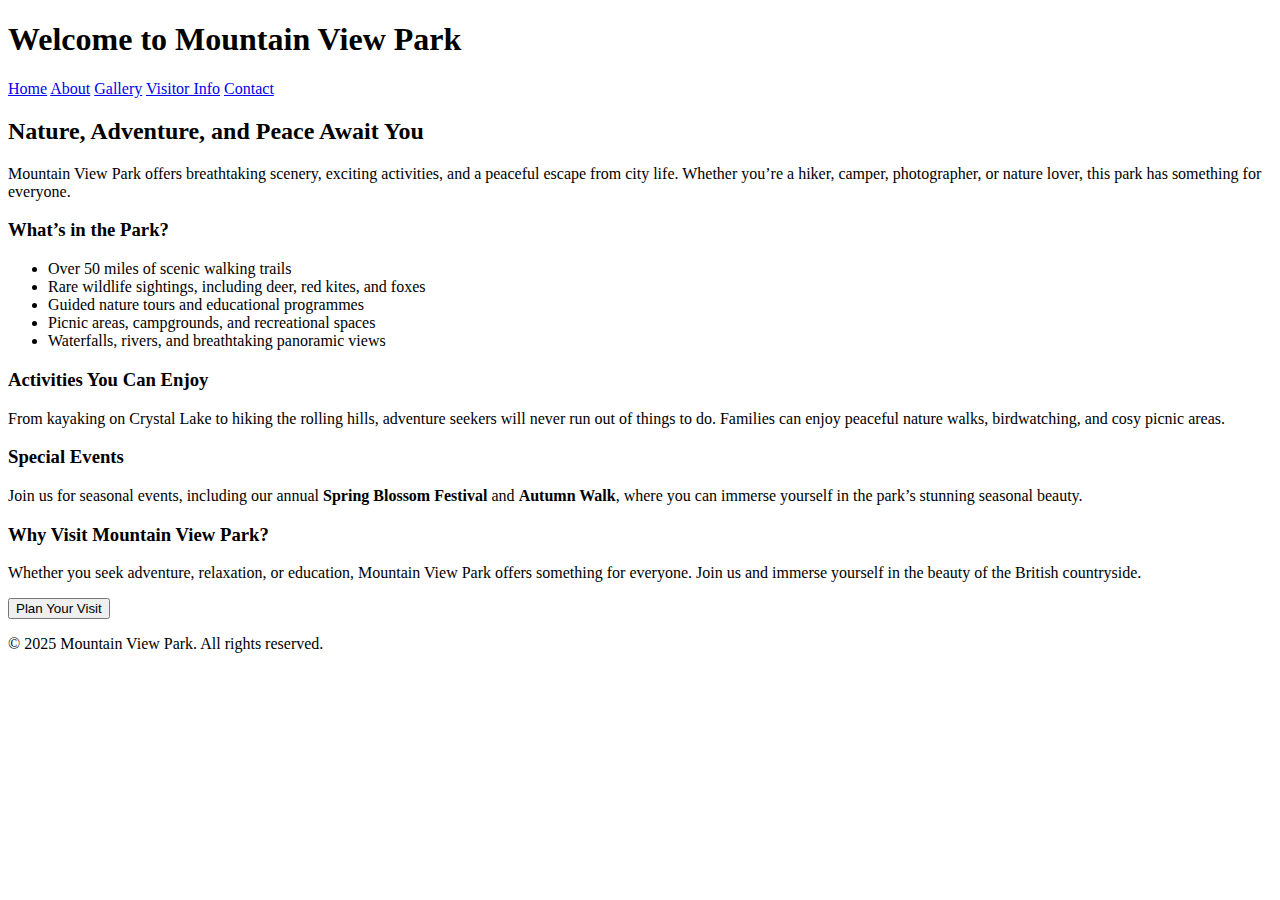
==== index.html @ 38920fed "Add files via upload" ====
<!DOCTYPE html>
<html lang="en">
<head>
    <meta charset="UTF-8">
    <meta name="viewport" content="width=device-width, initial-scale=1.0">
    <title>Home - Mountain View Park</title>
    <link rel="stylesheet" href="styles.css">
</head>
<body>
    <header>
        <h1>Welcome to Mountain View Park</h1>
    </header>
    
    <nav>
        <a href="index.html">Home</a>
        <a href="about.html">About</a>
        <a href="gallery.html">Gallery</a>
        <a href="visitor_info.html">Visitor Info</a>
        <a href="contact.html">Contact</a>
    </nav>
    
    <div class="container">
        <h2>Nature, Adventure, and Peace Await You</h2>
        <p>
            Mountain View Park offers breathtaking scenery, exciting activities, and a peaceful escape from city life. 
            Whether you’re a hiker, camper, photographer, or nature lover, this park has something for everyone.
        </p>

        <h3>What’s in the Park?</h3>
        <ul>
            <li>Over 50 miles of scenic walking trails</li>
            <li>Rare wildlife sightings, including deer, red kites, and foxes</li>
            <li>Guided nature tours and educational programmes</li>
            <li>Picnic areas, campgrounds, and recreational spaces</li>
            <li>Waterfalls, rivers, and breathtaking panoramic views</li>
        </ul>

        <h3>Activities You Can Enjoy</h3>
        <p>
            From kayaking on Crystal Lake to hiking the rolling hills, adventure seekers will never run out of things to do. 
            Families can enjoy peaceful nature walks, birdwatching, and cosy picnic areas.
        </p>

        <h3>Special Events</h3>
        <p>
            Join us for seasonal events, including our annual <strong>Spring Blossom Festival</strong> and 
            <strong>Autumn Walk</strong>, where you can immerse yourself in the park’s stunning seasonal beauty.
        </p>

        <h3>Why Visit Mountain View Park?</h3>
        <p>
            Whether you seek adventure, relaxation, or education, Mountain View Park offers something for everyone. 
            Join us and immerse yourself in the beauty of the British countryside.
        </p>

        <button onclick="location.href='visitor_info.html'">Plan Your Visit</button>
    </div>

    <footer>
        <p>&copy; 2025 Mountain View Park. All rights reserved.</p>
    </footer>
</body>
</html>
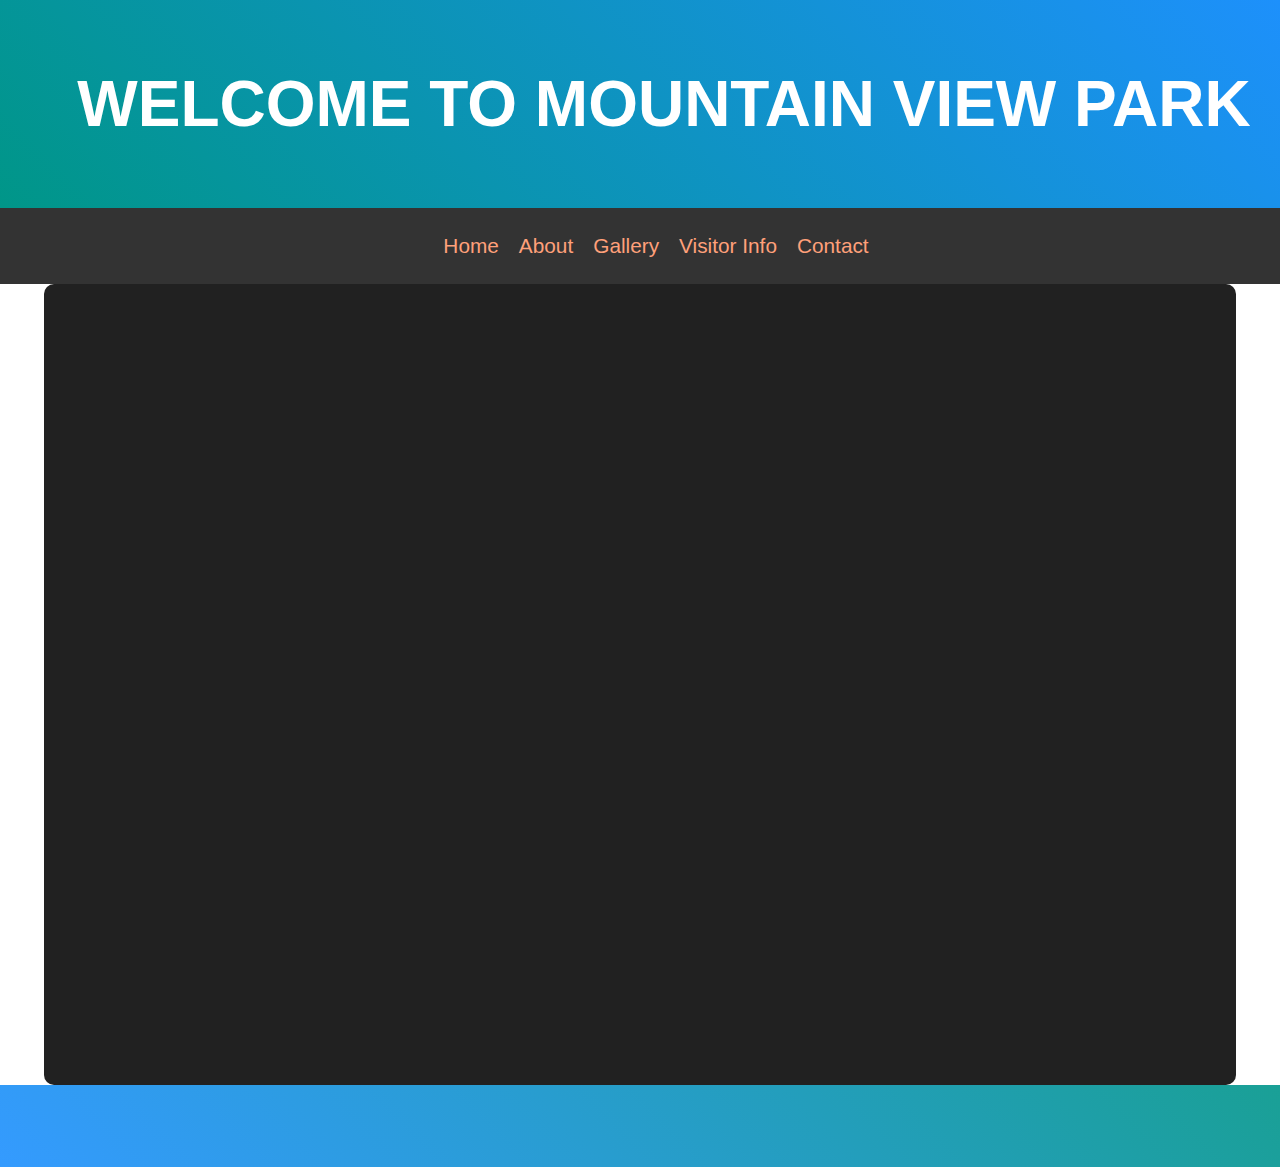
==== commit 0fcada48: "Update index.html" ====
--- a/index.html
+++ b/index.html
@@ -4,7 +4,7 @@
     <meta charset="UTF-8">
     <meta name="viewport" content="width=device-width, initial-scale=1.0">
     <title>Home - Mountain View Park</title>
-    <link rel="stylesheet" href="styles.css">
+    <link rel="stylesheet" href="assets/css/styles.css">
 </head>
 <body>
     <header>
--- a/assets/css/styles.css
+++ b/assets/css/styles.css
@@ -0,0 +1,199 @@
+/* General Styling */
+body {
+    font-family: Arial, sans-serif;
+    margin: 0;
+    padding: 0;
+    background: url('background.jpg') no-repeat center center fixed;
+    background-size: cover;
+    color: #E8E8E8; /* Light Gray Text */
+    display: flex;
+    flex-direction: column;
+    min-height: 100vh;
+}
+
+/* Header & Footer Styling */
+header {
+    background: linear-gradient(45deg, #009688, #1E90FF); /* Teal to Light Blue */
+    color: white;
+    text-align: center;
+    padding: 1.5rem;
+    font-size: 2rem;
+    text-transform: uppercase;
+    animation: slideIn 0.8s ease-in-out;
+    width: 100%;
+}
+
+/* Footer */
+footer {
+    background: linear-gradient(45deg, #1E90FF, #009688); /* Light Blue to Teal */
+    color: white;
+    text-align: center;
+    padding: 1rem;
+    font-size: 1rem;
+    opacity: 0.9;
+    animation: fadeInUp 0.8s ease-in-out;
+    width: 100%;
+    margin-top: auto;
+}
+
+/* Navigation Bar */
+nav {
+    text-align: center;
+    padding: 1rem;
+    background-color: #333333; /* Dark Gray */
+    position: sticky;
+    top: 0;
+    width: 100%;
+    display: flex;
+    justify-content: center;
+    flex-wrap: wrap;
+    animation: fadeIn 1s ease-in-out;
+}
+
+nav a {
+    color: #FFA07A; /* Light Coral */
+    margin: 10px;
+    text-decoration: none;
+    font-size: 1.3rem;
+    transition: color 0.3s ease-in-out, transform 0.2s ease-in-out;
+}
+
+nav a:hover {
+    color: #FFD700; /* Gold */
+    text-decoration: underline;
+    transform: scale(1.1);
+}
+
+/* Main Content */
+.container {
+    width: 90%;
+    max-width: 1200px;
+    margin: auto;
+    padding: 20px;
+    background: #212121; /* Dark Gray */
+    border-radius: 10px;
+    box-shadow: 0 0 20px rgba(255, 255, 255, 0.3);
+    animation: fadeInUp 1.2s ease-in-out;
+    display: flex;
+    flex-direction: column;
+    align-items: center;
+    text-align: center;
+}
+
+/* Sequential Fade-in for Content Elements */
+h2, h3, p, ul, button, .gallery img {
+    opacity: 0;
+    transform: translateY(20px);
+    animation: fadeInUp 1s ease-in-out forwards;
+}
+
+h2 { animation-delay: 0.5s; color: #40E0D0; } /* Turquoise */
+h3 { animation-delay: 0.7s; color: #1E90FF; } /* Dodger Blue */
+p { animation-delay: 0.9s; }
+ul { animation-delay: 1.1s; }
+button { animation-delay: 1.3s; }
+.gallery img:nth-child(1) { animation-delay: 1.5s; }
+.gallery img:nth-child(2) { animation-delay: 1.7s; }
+.gallery img:nth-child(3) { animation-delay: 1.9s; }
+
+/* Images */
+.full-width {
+    width: 100%;
+    height: auto;
+    border-radius: 10px;
+}
+
+/* Gallery */
+.gallery {
+    display: flex;
+    flex-wrap: wrap;
+    justify-content: center;
+}
+
+.gallery img {
+    width: 100%;
+    max-width: 400px;
+    height: auto;
+    margin: 10px;
+    border-radius: 10px;
+    transition: transform 0.4s ease-in-out, box-shadow 0.4s ease-in-out;
+}
+
+.gallery img:hover {
+    transform: scale(1.08);
+    box-shadow: 0 0 20px rgba(0, 255, 127, 0.8); /* Neon Green Glow */
+}
+
+/* Buttons */
+button {
+    background: linear-gradient(45deg, #FF4500, #FF6347); /* Orange to Tomato */
+    color: white;
+    border: none;
+    padding: 10px 20px;
+    font-size: 1.2rem;
+    border-radius: 5px;
+    cursor: pointer;
+    transition: transform 0.2s ease-in-out;
+    margin-top: 20px;
+}
+
+button:hover {
+    transform: scale(1.1);
+}
+
+/* Animations */
+@keyframes fadeIn {
+    from { opacity: 0; }
+    to { opacity: 1; }
+}
+
+@keyframes fadeInUp {
+    from { opacity: 0; transform: translateY(30px); }
+    to { opacity: 1; transform: translateY(0); }
+}
+
+@keyframes slideIn {
+    from { opacity: 0; transform: translateY(-30px); }
+    to { opacity: 1; transform: translateY(0); }
+}
+
+/* Responsive Design */
+@media (max-width: 1024px) {
+    .container {
+        width: 95%;
+        padding: 15px;
+    }
+    
+    nav {
+        flex-direction: column;
+    }
+    
+    nav a {
+        font-size: 1.1rem;
+        padding: 5px;
+    }
+    
+    .gallery img {
+        width: 90%;
+    }
+}
+
+@media (max-width: 768px) {
+    header, footer {
+        font-size: 1.5rem;
+        padding: 1rem;
+    }
+    
+    nav a {
+        font-size: 1rem;
+    }
+    
+    .container {
+        width: 100%;
+        padding: 10px;
+    }
+    
+    .gallery img {
+        width: 95%;
+    }
+}
